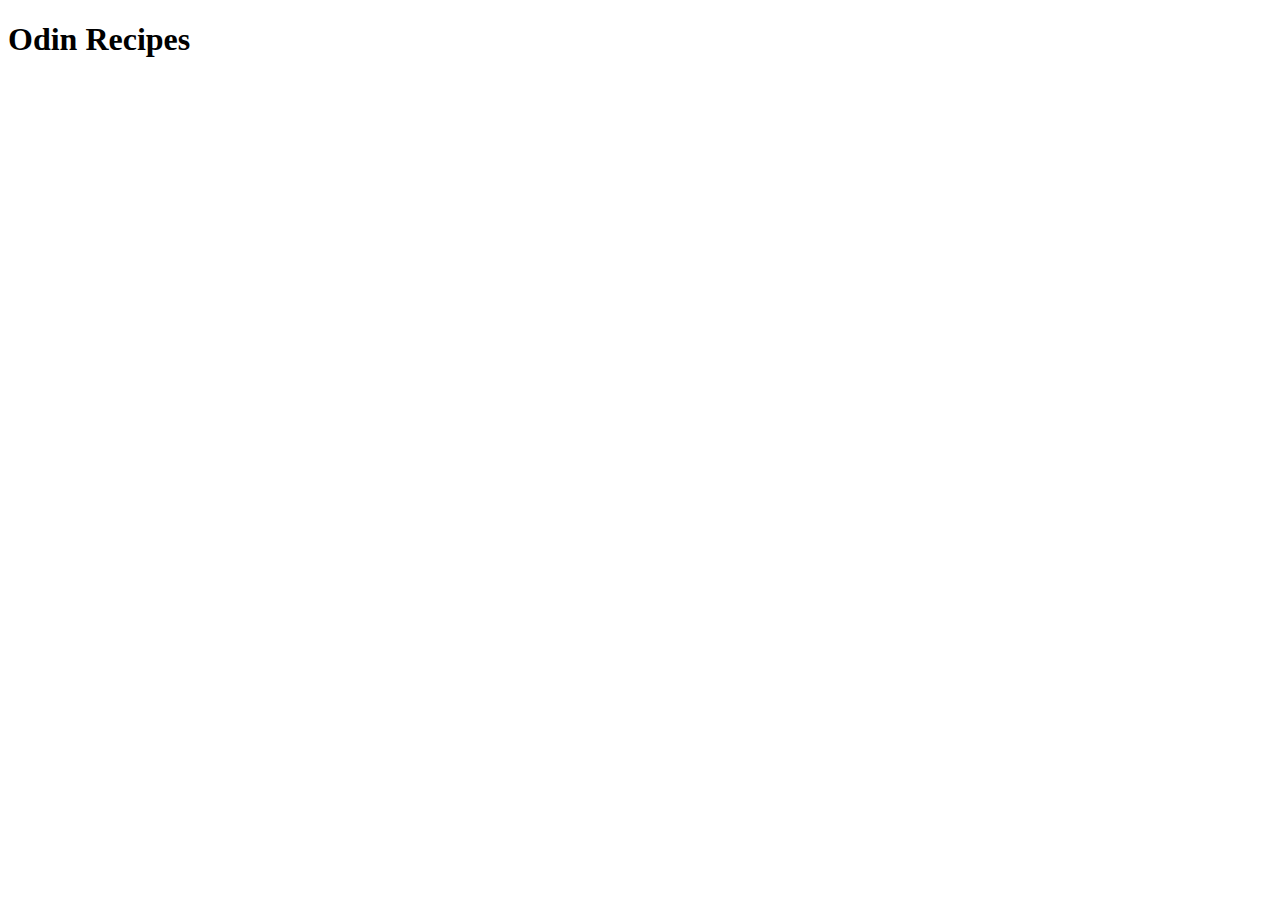
==== index.html @ e5a7d4f0 "Add index.html file" ====
<!DOCTYPE html>
<html lang="en">
  <head>
    <meta charset="UTF-8">
    <meta name="viewport" content="width=device-width, initial-scale=1.0">
    <meta http-equiv="X-UA-Compatible" content="ie=edge">
    <title>Odin Recipes</title>
    <link rel="stylesheet" href="style.css">
  </head>
  <body>
	<script src="index.js"></script>
  <h1>Odin Recipes</h1>
  </body>
</html>
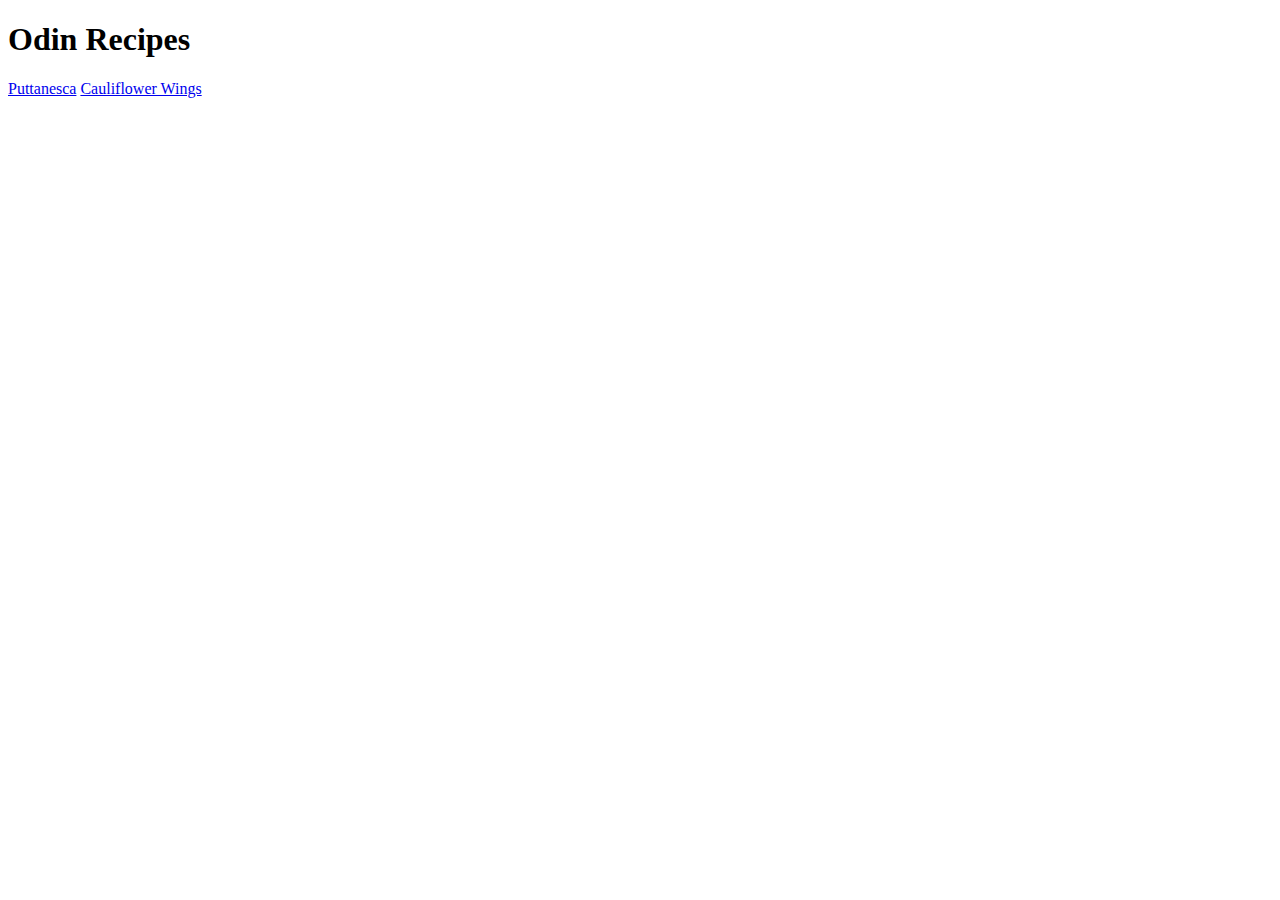
==== commit 99656255: "link recipe files" ====
--- a/index.html
+++ b/index.html
@@ -10,5 +10,7 @@
   <body>
 	<script src="index.js"></script>
   <h1>Odin Recipes</h1>
+  <a href="recipes/puttanesca.html">Puttanesca</a>
+  <a href="recipes/cauliWings.html">Cauliflower Wings</a>
   </body>
-</html>+</html>
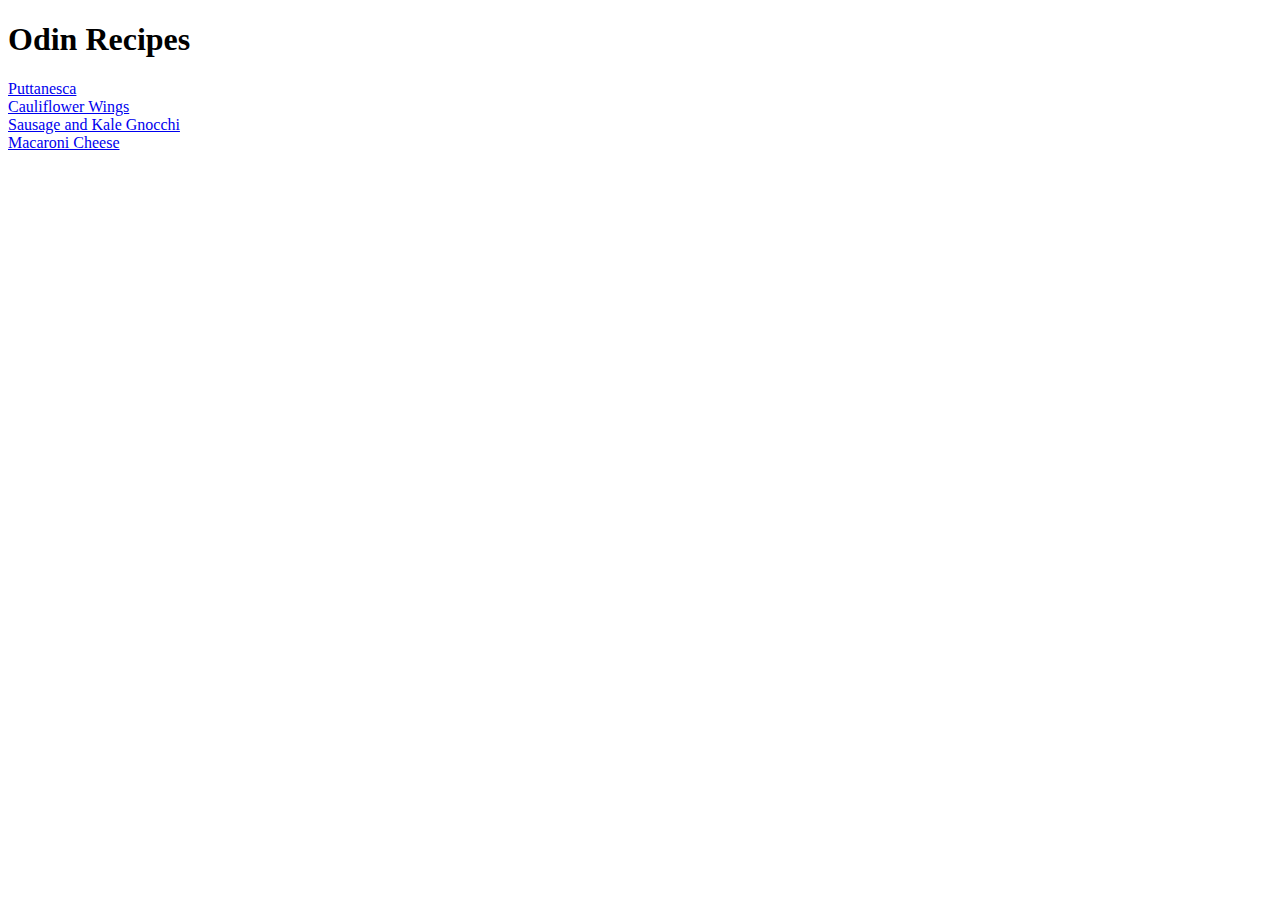
==== commit cb78ca62: "add pages to index.html" ====
--- a/index.html
+++ b/index.html
@@ -11,6 +11,11 @@
 	<script src="index.js"></script>
   <h1>Odin Recipes</h1>
   <a href="recipes/puttanesca.html">Puttanesca</a>
+  <br>
   <a href="recipes/cauliWings.html">Cauliflower Wings</a>
+  <br>
+  <a href="recipes/sausageGnocchi.html">Sausage and Kale Gnocchi</a>
+  <br>
+  <a href="recipes/macaroniCheese.html">Macaroni Cheese</a>
   </body>
 </html>
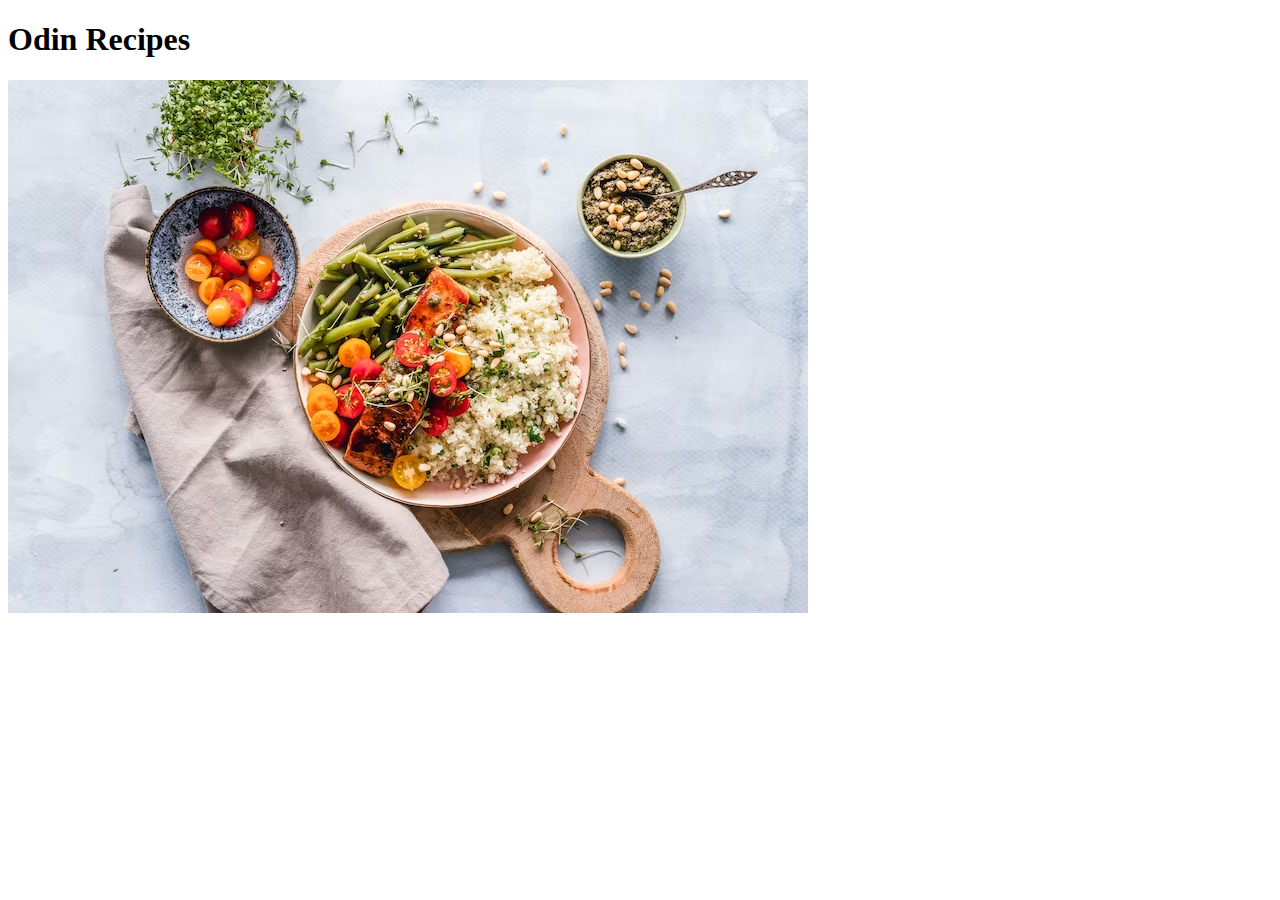
==== commit f36fd11b: "Update index.html" ====
--- a/index.html
+++ b/index.html
@@ -9,13 +9,16 @@
   </head>
   <body>
 	<script src="index.js"></script>
-  <h1>Odin Recipes</h1>
-  <a href="recipes/puttanesca.html">Puttanesca</a>
-  <br>
-  <a href="recipes/cauliWings.html">Cauliflower Wings</a>
-  <br>
-  <a href="recipes/sausageGnocchi.html">Sausage and Kale Gnocchi</a>
-  <br>
-  <a href="recipes/macaroniCheese.html">Macaroni Cheese</a>
+	<h1 id='header'>Odin Recipes</h1>
+	<img src='images/landing.jpeg' alt='a birdseye view of salmon salad' style="">
+	<h3 id='image label>A collection of recipes</h3>  
+	<div>
+		<ul>
+		 <li><a href="recipes/puttanesca.html">Puttanesca</a></li>li>
+		 <li><a href="recipes/cauliWings.html">Cauliflower Wings</a></li>
+		 <li><a href="recipes/sausageGnocchi.html">Sausage and Kale Gnocchi</a></li>
+		 <li><a href="recipes/macaroniCheese.html">Macaroni Cheese</a></li>
+		</ul>	
+	</div>	
   </body>
 </html>
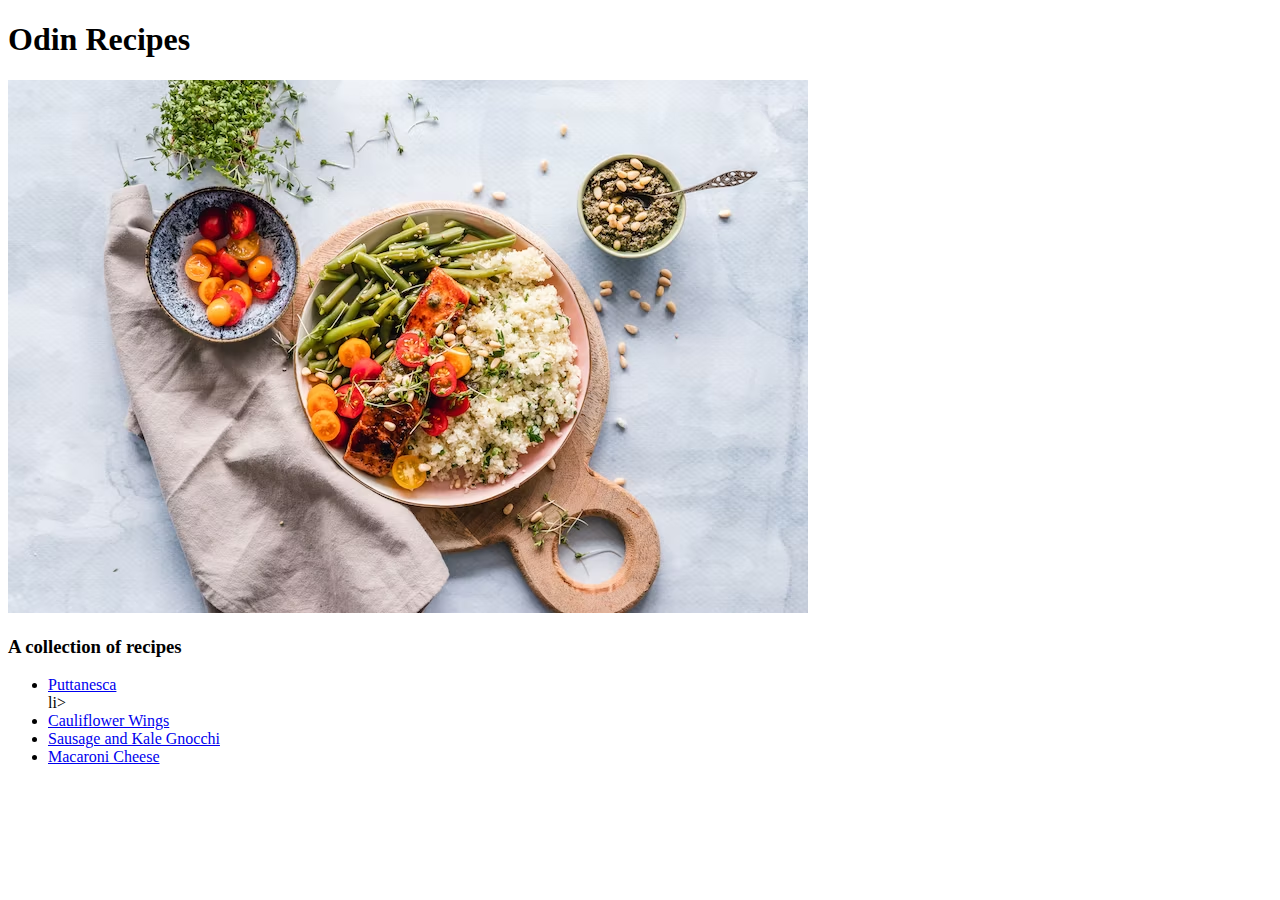
==== commit 9849a247: "Update index.html" ====
--- a/index.html
+++ b/index.html
@@ -11,7 +11,7 @@
 	<script src="index.js"></script>
 	<h1 id='header'>Odin Recipes</h1>
 	<img src='images/landing.jpeg' alt='a birdseye view of salmon salad' style="">
-	<h3 id='image label>A collection of recipes</h3>  
+	<h3 id='image label'>A collection of recipes</h3>  
 	<div>
 		<ul>
 		 <li><a href="recipes/puttanesca.html">Puttanesca</a></li>li>
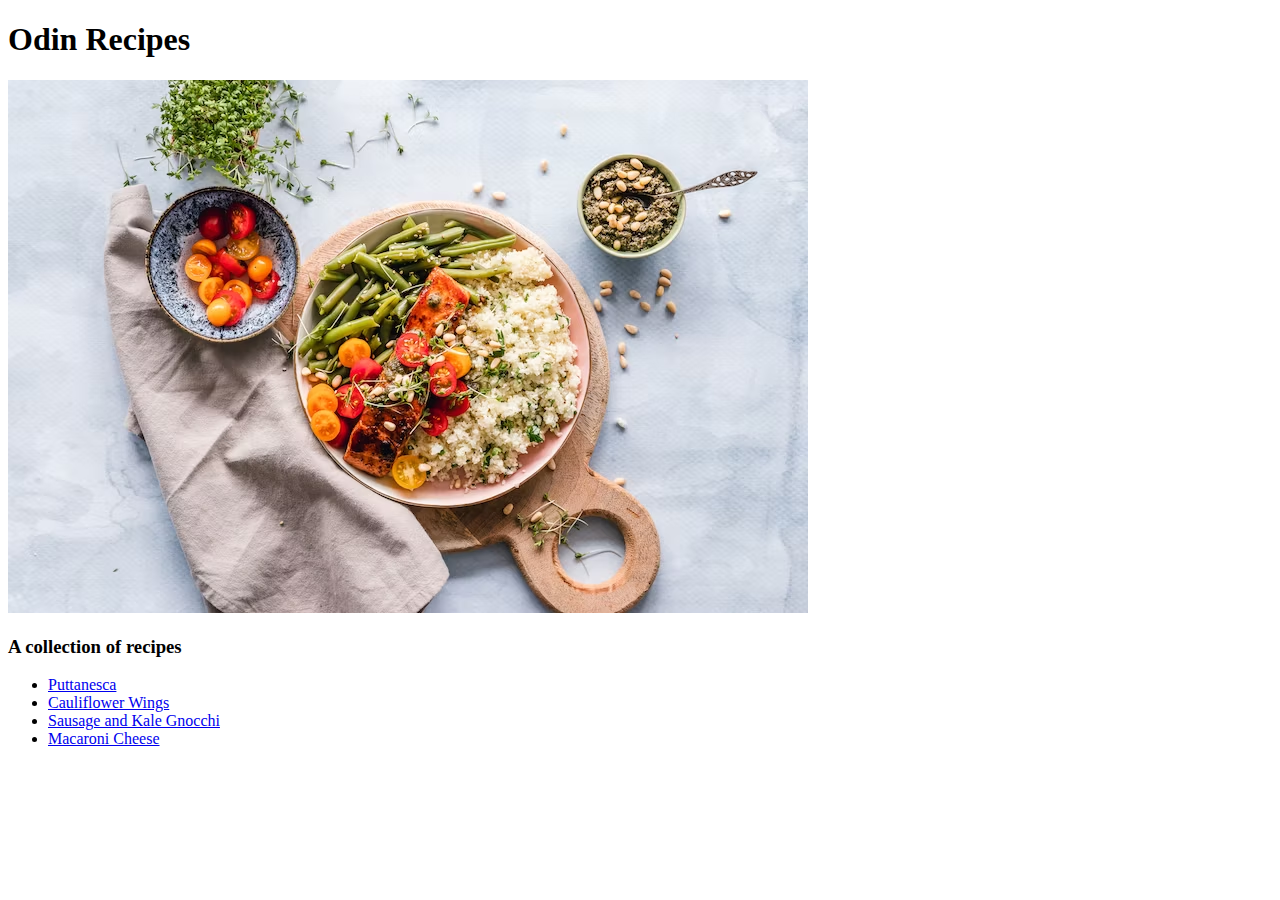
==== commit c57a06fa: "Update index.html" ====
--- a/index.html
+++ b/index.html
@@ -14,7 +14,7 @@
 	<h3 id='image label'>A collection of recipes</h3>  
 	<div>
 		<ul>
-		 <li><a href="recipes/puttanesca.html">Puttanesca</a></li>li>
+		 <li><a href="recipes/puttanesca.html">Puttanesca</a></li>
 		 <li><a href="recipes/cauliWings.html">Cauliflower Wings</a></li>
 		 <li><a href="recipes/sausageGnocchi.html">Sausage and Kale Gnocchi</a></li>
 		 <li><a href="recipes/macaroniCheese.html">Macaroni Cheese</a></li>
